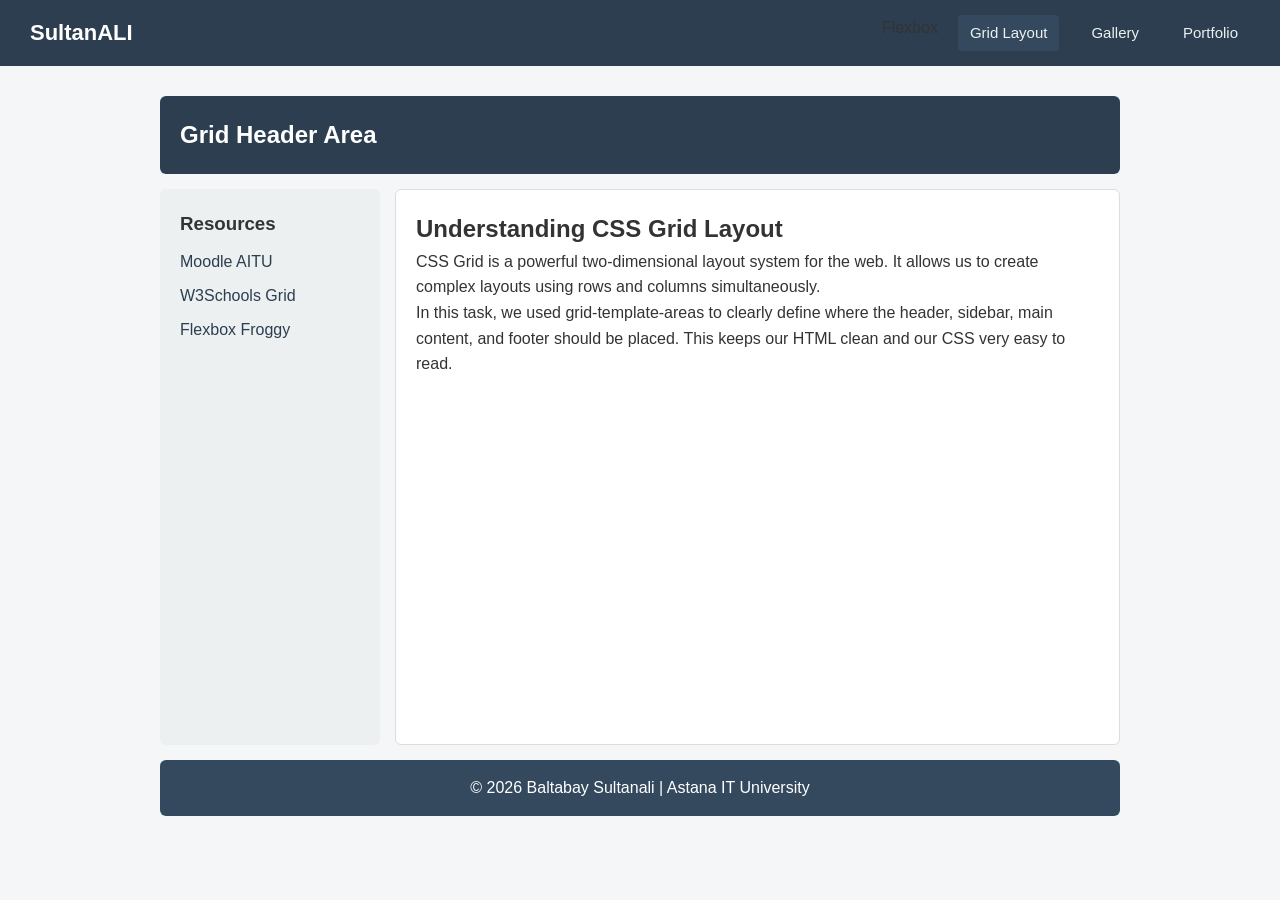
==== layout.html @ cdc1f304 "Complete assignment 2" ====
<!DOCTYPE html>
<html lang="en">
<head>
    <meta charset="UTF-8">
    <meta name="viewport" content="width=device-width, initial-scale=1.0">
    <title>Assignment 2</title>
    <link rel="stylesheet" href="style.css">
</head>
<body>

    <header class="header">
        <div class="logo">SultanALI</div>
        <nav class="nav-links"
            <a href="index.html">Flexbox</a>
            <a href="layout.html" class="active">Grid Layout</a>
            <a href="gallery.html">Gallery</a>
            <a href="portfolio.html">Portfolio</a>
        </nav>
    </header>

    <div class="grid-page">
        <header class="grid-header">
            <h2>Grid Header Area</h2>
        </header>

<aside class="grid-sidebar">
    <h3>Resources</h3>
    <ul>
        <li><a href="https://moodle.astanait.edu.kz" target="_blank">Moodle AITU</a></li>
        <li><a href="https://www.w3schools.com/css/css3_grid.asp" target="_blank">W3Schools Grid</a></li>
        <li><a href="https://flexboxfroggy.com" target="_blank">Flexbox Froggy</a></li>
    </ul>
</aside>

<main class="grid-main">
    <h2>Understanding CSS Grid Layout</h2>
    <p>CSS Grid is a powerful two-dimensional layout system for the web. It allows us to create complex layouts using rows and columns simultaneously.</p>
    <p>In this task, we used <code>grid-template-areas</code> to clearly define where the header, sidebar, main content, and footer should be placed. This keeps our HTML clean and our CSS very easy to read.</p>
</main>

<footer class="grid-footer">
    <p>&copy; 2026 Baltabay Sultanali | Astana IT University</p>
</footer>
    </div>

</body>
</html>
---- style.css ----
* {
    box-sizing: border-box;
    margin: 0;
    padding: 0;
    font-family: Arial, sans-serif;
}

body {
    background-color: #f4f6f8;
    color: #333;
    line-height: 1.6;
}

.header {
    display: flex;
    justify-content: space-between;
    align-items: center;
    background-color: #2c3e50;
    padding: 15px 30px;
}

.logo {
    color: #ffffff;
    font-size: 22px;
    font-weight: bold;
}

.nav-links {
    display: flex;
    gap: 20px;
}

.nav-links a {
    color: #ecf0f1;
    text-decoration: none;
    font-size: 15px;
    padding: 6px 12px;
    border-radius: 4px;
}

.nav-links a.active, .nav-links a:hover {
    background-color: #34495e;
}

.container {
    max-width: 1000px;
    margin: 30px auto;
    padding: 0 20px;
}

h1 {
    margin-bottom: 20px;
}

.card-row {
    display: flex;
    gap: 20px;
    align-items: stretch;
}

.card {
    background-color: #ffffff;
    border: 1px solid #ddd;
    border-radius: 8px;
    padding: 15px;
    flex: 1;
    display: flex;
    flex-direction: column;
    justify-content: space-between;
    transition: transform 0.2s ease, box-shadow 0.2s ease;
}

.card img {
    width: 100%;
    border-radius: 4px;
    margin-bottom: 12px;
}

.card h3 {
    margin-bottom: 8px;
}

.card p {
    margin-bottom: 15px;
    font-size: 14px;
    color: #666;
}

.card button {
    padding: 8px 15px;
    background-color: #3498db;
    color: white;
    border: none;
    border-radius: 4px;
    cursor: pointer;
    align-self: start;
}

.card:hover {
    transform: translateY(-5px);
    box-shadow: 0 8px 15px rgba(0, 0, 0, 0.1);
}

.grid-page {
    display: grid;
    grid-template-columns: 220px 1fr;
    grid-template-rows: auto 1fr auto;
    grid-template-areas:
        "header header"
        "sidebar main"
        "footer footer";
    min-height: 80vh;
    gap: 15px;
    max-width: 1000px;
    margin: 30px auto;
    padding: 0 20px;
}

.grid-header {
    grid-area: header;
    background-color: #2c3e50;
    color: white;
    padding: 20px;
    border-radius: 6px;
}

.grid-sidebar {
    grid-area: sidebar;
    background-color: #ecf0f1;
    padding: 20px;
    border-radius: 6px;
}

.grid-sidebar ul {
    list-style: none;
    margin-top: 10px;
}

.grid-sidebar li {
    margin-bottom: 8px;
}

.grid-sidebar a {
    color: #2c3e50;
    text-decoration: none;
}

.grid-main {
    grid-area: main;
    background-color: #ffffff;
    padding: 20px;
    border-radius: 6px;
    border: 1px solid #ddd;
}

.grid-footer {
    grid-area: footer;
    background-color: #34495e;
    color: white;
    text-align: center;
    padding: 15px;
    border-radius: 6px;
}

.gallery-grid {
    display: grid;
    grid-template-columns: repeat(3, 1fr);
    gap: 15px;
}

.gallery-item {
    position: relative;
    overflow: hidden;
    border-radius: 6px;
}

.gallery-item img {
    width: 100%;
    display: block;
    height: 100%;
    object-fit: cover;
}

.gallery-item .caption {
    position: absolute;
    bottom: 0;
    left: 0;
    right: 0;
    background-color: rgba(0, 0, 0, 0.7);
    color: white;
    padding: 10px;
    text-align: center;
    font-size: 14px;
    opacity: 0;
    transition: opacity 0.3s ease;
}

.gallery-item:hover .caption {
    opacity: 1;
}

.portfolio-main {
    display: grid;
    grid-template-columns: 2fr 1fr;
    gap: 20px;
    max-width: 1000px;
    margin: 30px auto;
    padding: 0 20px;
}

.projects-section {
    background-color: #ffffff;
    padding: 20px;
    border-radius: 6px;
    border: 1px solid #ddd;
}

.projects-list {
    display: flex;
    flex-direction: column;
    gap: 15px;
    margin-top: 15px;
}

.project-card {
    border: 1px solid #eee;
    padding: 15px;
    border-radius: 6px;
    background-color: #fafafa;
    display: flex;
    flex-direction: column;
    gap: 10px;
}

.project-card button {
    padding: 8px 12px;
    background-color: #2ecc71;
    color: white;
    border: none;
    border-radius: 4px;
    cursor: pointer;
    align-self: flex-start;
}

.portfolio-sidebar {
    background-color: #ffffff;
    padding: 20px;
    border-radius: 6px;
    border: 1px solid #ddd;
}

.footer {
    background-color: #2c3e50;
    color: white;
    text-align: center;
    padding: 20px;
    margin-top: 40px;
}

.gallery-container {
    max-width: 1200px;
    margin: 0 auto;
    padding: 30px 20px;
}

.gallery-grid {
    display: grid;
    grid-template-columns: repeat(3, 1fr); 
    gap: 20px;                           
    margin-top: 25px;
}

.gallery-item {
    position: relative;
    overflow: hidden;
    border-radius: 12px;
    box-shadow: 0 4px 12px rgba(0, 0, 0, 0.15);
    background-color: #f5f5f5;
}

.gallery-item img {
    width: 100%;
    height: 250px; 
    object-fit: cover; 
    display: block;
    transition: transform 0.3s ease;
}

.overlay {
    position: absolute;
    bottom: 0;
    left: 0;
    width: 100%;
    background: rgba(0, 0, 0, 0.75);
    color: #ffffff;
    text-align: center;
    padding: 12px 0;
    font-size: 15px;
    font-weight: 500;
    
    opacity: 0;
    transition: opacity 0.3s ease;
}

.gallery-item:hover .overlay {
    opacity: 1; 
}

.gallery-item:hover img {
    transform: scale(1.05);
}

.gallery-header {
    text-align: center;     
    margin-bottom: 35px;     
}

.gallery-header h1 {
    font-size: 32px;
    font-weight: 700;
    color: #2c3e50;         
    margin-bottom: 8px;
    letter-spacing: -0.5px;
}

.gallery-header p {
    font-size: 16px;
    max-width: 600px;
    margin: 0 auto;        
    line-height: 1.5;
}
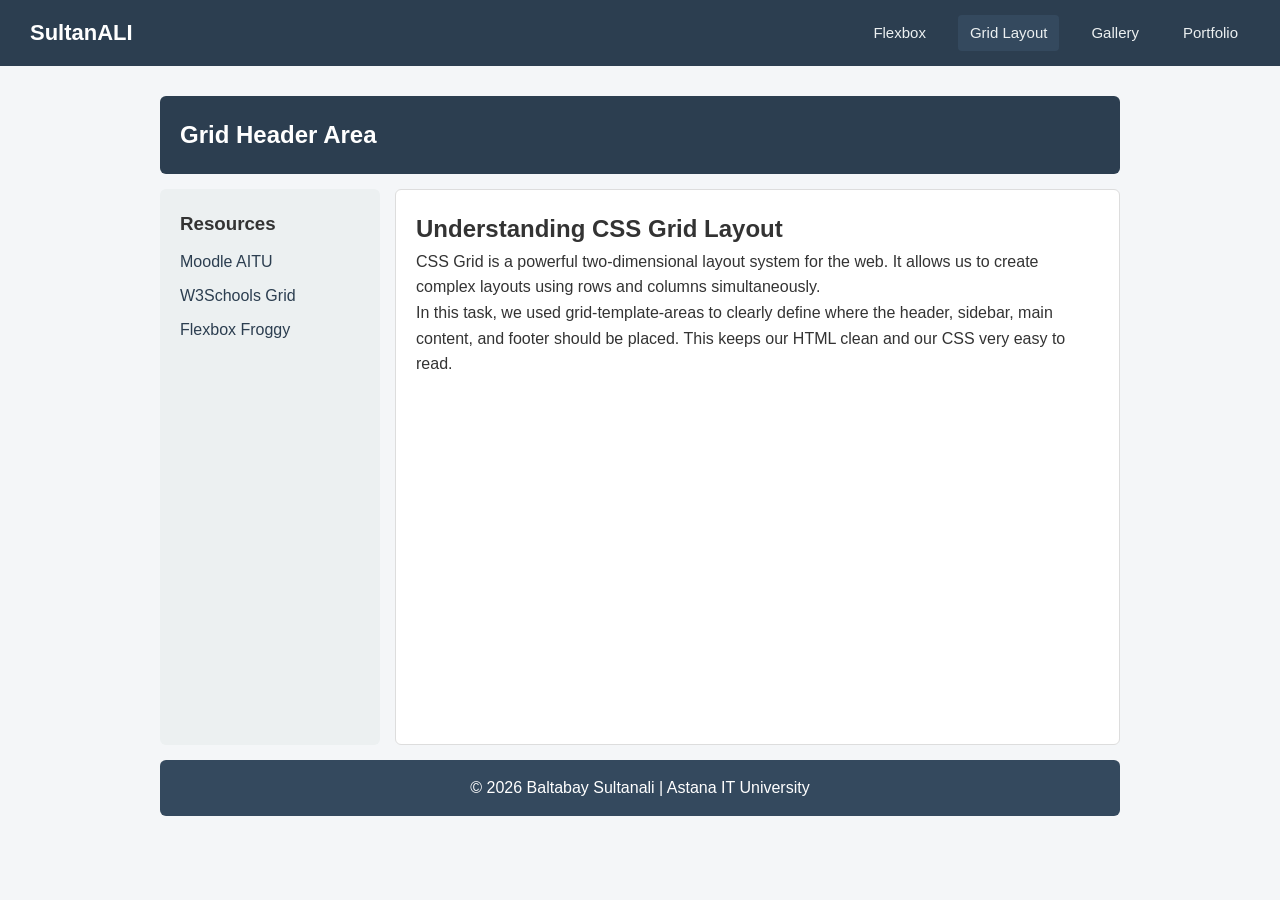
==== commit 621d187b: "fix bugs" ====
--- a/layout.html
+++ b/layout.html
@@ -10,7 +10,7 @@
 
     <header class="header">
         <div class="logo">SultanALI</div>
-        <nav class="nav-links"
+        <nav class="nav-links">
             <a href="index.html">Flexbox</a>
             <a href="layout.html" class="active">Grid Layout</a>
             <a href="gallery.html">Gallery</a>
